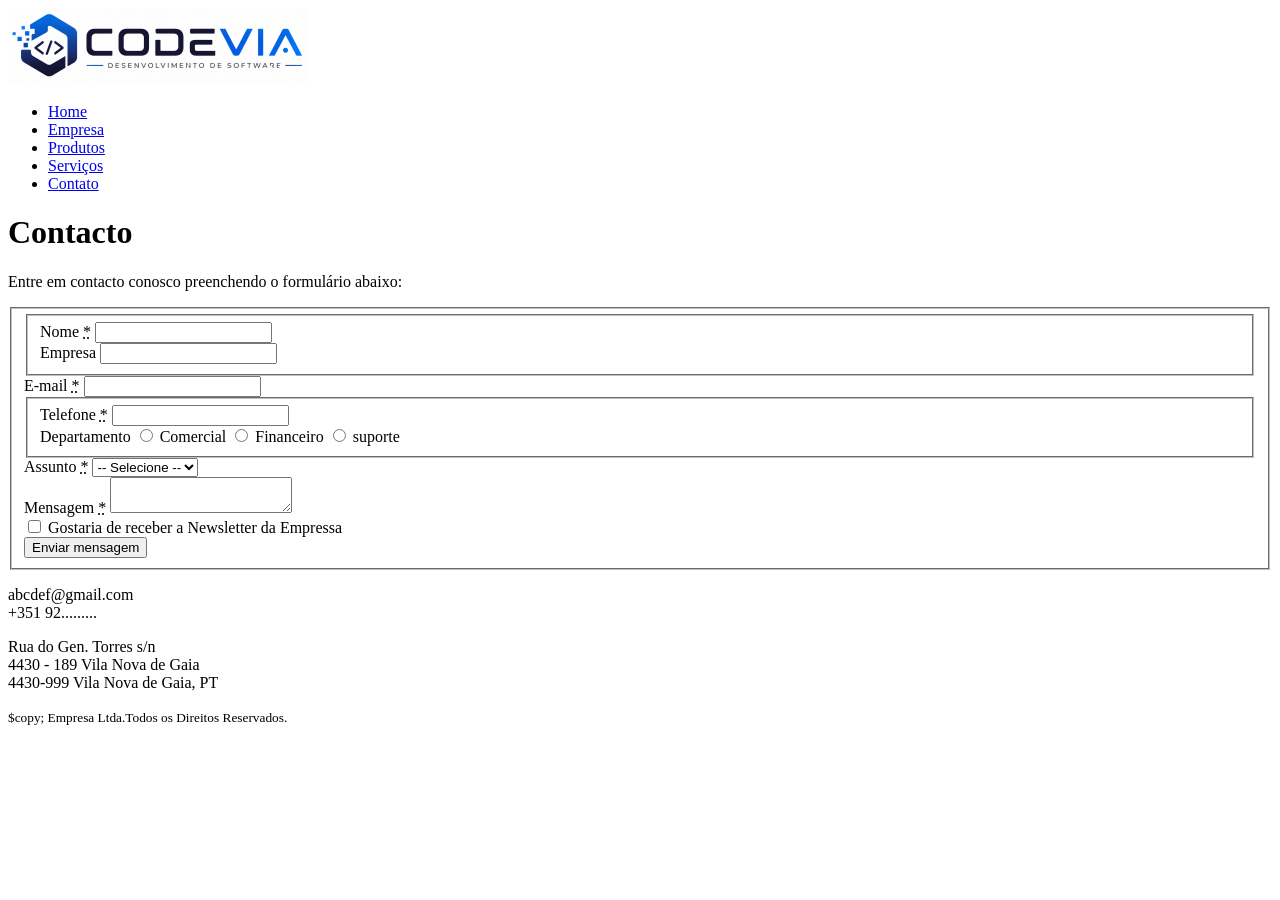
==== contato.html @ dc1c1df2 "Add files via upload" ====
<!DOCTYPE HTML>
<html lang="pt-BR">
<head>
	<meta charset="UTF-8">
	<title>Contacto - Site da empresa</title>
	<link href="Contato.css" rel="stylesheet">
</head>
<body id ="bd-contacto">

<div id="site">
	<div id="cabecalho" class="grupo">
		<a href="index.html" id="logo">
			<img src="imagens/logo_empresa.png" alt="Logomarca da Empresa">
		</a>
		<div id="menu-principal">
			<ul class="grupo">
				<li>
					<a href="index.html">Home</a>
				</li>
				<li>
					<a href="empresa.html">Empresa</a>
				</li>
				<li>
					<a href="produtos.html">Produtos</a>
				</li>
				<li>
					<a href="servicos.html">Serviços</a>
				</li>
				<li>
					<a class="ativo" href="contato.html">Contato</a>
				</li>
			</ul>
		</div>
	</div>
	<div id="foto-principal"></div>
	<div id="conteudo" class="grupo">
		<div id="conteudo-principal">
			<h1>Contacto</h1>
			
			<p>
				Entre em contacto conosco preenchendo o formulário abaixo:
				</p>
				
				<form action="#" method="post">
					<fieldset>
					
						<fieldset class="grupo">
							<div class="campo nome">
								<label for="nome">Nome <abbr title="preenchimento obrigatório">*</abbr></label>
								<input type="text" name="nome" id="nome"maxlength="100">
							</div>
							<div class="campo empresa">
								<label for="empresa">Empresa</label>
								<input type="text" name="empresa" id="empresa" maxlength="100">
							</div>
						</fieldset>
								
							<div class="campo">
								<label for="email">E-mail <abbr title="preenchimento obrigatório">*</abbr></label>
								<input type="text" name="email" id="email"maxlength="100">
							</div>
								
							<fieldset class="grupo">
								<div class ="campo telefone">
									<label for="telefone"> Telefone <abbr title="preenchimento obrigatório">*</abbr></label>
									<input type="text" name="telefone"  id= "telefone" maxlength="20">
								</div>
								
								<div class="campo">
									<label>Departamento</label>
									<label class="checkbox">
										<input type="radio" name="departamento"> Comercial
									</label>
									<label class="checkbox">
										<input type="radio" name="departamento"> Financeiro
									</label>
									<label class="checkbox">
										<input type="radio" name="departamento"> suporte
									</label>
									
								</div>
							</fieldset>
									
							<div class="campo">
								<label for="assunto">Assunto <abbr title="preenchimento obrigatório">*</abbr></label>
								<select id="assunto" name="assunto">
									<option>-- Selecione --</option>
									<option>Orçamento</option>
									<option>Dúvidas</option>
									<option>Solicitações</option>
									<option>Reclamções</option>
									<option>Outro</option>
								</select>
							</div>
							
							
							<div class="campo">
							<label for="mensagem">Mensagem <abbr title="preenchimento obrigatório">*</abbr></label>
							<textarea id="mensagem" name="mensagem"></textarea>
							</div>
							
							<div class="campo">
							<label class="checkbox">
							<input type="checkbox" name="newsletter"> Gostaria de receber a Newsletter da Empressa
							</label>
							</div>
							
							<input type="submit" name="submit" class="submit" value="Enviar mensagem">
							
					</fieldset>
							</form>
							
							</div>
							</div>
							<div id="rodape-fora">
							<div id="rodape" class="grupo">
							<p id="telefone-email">
								abcdef@gmail.com
								<br>
								<span class="ddd">+351</spam> 92.........
								</p>
								
								<p id= "endereco">
									Rua do Gen. Torres s/n
                                    
									<br>
									4430 - 189 Vila Nova de Gaia
									<br>
									4430-999 Vila Nova de Gaia, PT				
									</P>
									
									<small id ="copyright">
									$copy; Empresa Ltda.Todos os Direitos Reservados.
									</small>
									</div>
									</div>
									</div>
									
									</body>
									</html>
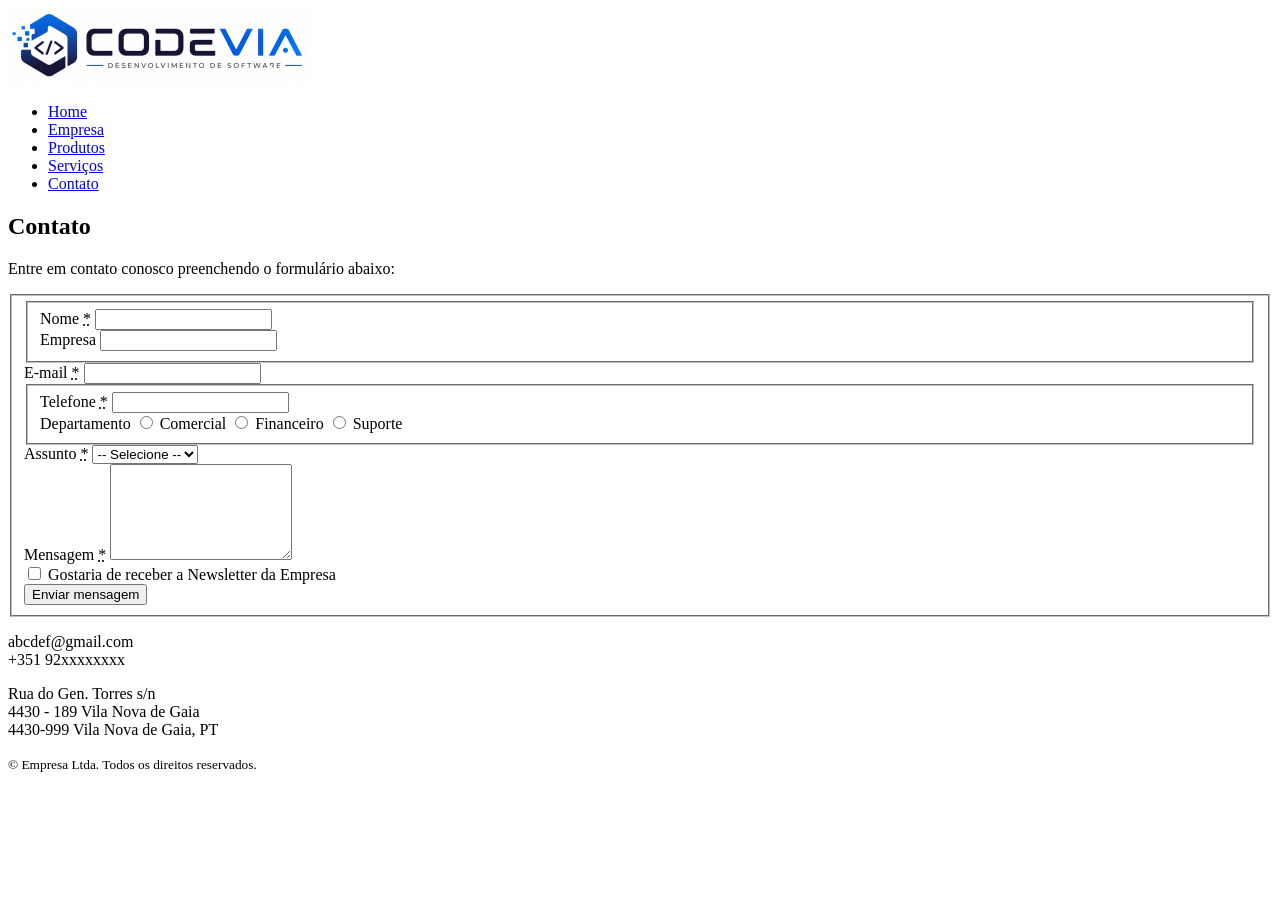
==== commit 1174fa40: "Corrige contato.html: marcação, acessibilidade e ortografia" ====
--- a/contato.html
+++ b/contato.html
@@ -1,146 +1,130 @@
-<!DOCTYPE HTML>
-<html lang="pt-BR">
-<head>
-	<meta charset="UTF-8">
-	<title>Contacto - Site da empresa</title>
-	<link href="Contato.css" rel="stylesheet">
-</head>
-<body id ="bd-contacto">
-
-<div id="site">
-	<div id="cabecalho" class="grupo">
-		<a href="index.html" id="logo">
-			<img src="imagens/logo_empresa.png" alt="Logomarca da Empresa">
-		</a>
-		<div id="menu-principal">
-			<ul class="grupo">
-				<li>
-					<a href="index.html">Home</a>
-				</li>
-				<li>
-					<a href="empresa.html">Empresa</a>
-				</li>
-				<li>
-					<a href="produtos.html">Produtos</a>
-				</li>
-				<li>
-					<a href="servicos.html">Serviços</a>
-				</li>
-				<li>
-					<a class="ativo" href="contato.html">Contato</a>
-				</li>
-			</ul>
-		</div>
-	</div>
-	<div id="foto-principal"></div>
-	<div id="conteudo" class="grupo">
-		<div id="conteudo-principal">
-			<h1>Contacto</h1>
-			
-			<p>
-				Entre em contacto conosco preenchendo o formulário abaixo:
-				</p>
-				
-				<form action="#" method="post">
-					<fieldset>
-					
-						<fieldset class="grupo">
-							<div class="campo nome">
-								<label for="nome">Nome <abbr title="preenchimento obrigatório">*</abbr></label>
-								<input type="text" name="nome" id="nome"maxlength="100">
-							</div>
-							<div class="campo empresa">
-								<label for="empresa">Empresa</label>
-								<input type="text" name="empresa" id="empresa" maxlength="100">
-							</div>
-						</fieldset>
-								
-							<div class="campo">
-								<label for="email">E-mail <abbr title="preenchimento obrigatório">*</abbr></label>
-								<input type="text" name="email" id="email"maxlength="100">
-							</div>
-								
-							<fieldset class="grupo">
-								<div class ="campo telefone">
-									<label for="telefone"> Telefone <abbr title="preenchimento obrigatório">*</abbr></label>
-									<input type="text" name="telefone"  id= "telefone" maxlength="20">
-								</div>
-								
-								<div class="campo">
-									<label>Departamento</label>
-									<label class="checkbox">
-										<input type="radio" name="departamento"> Comercial
-									</label>
-									<label class="checkbox">
-										<input type="radio" name="departamento"> Financeiro
-									</label>
-									<label class="checkbox">
-										<input type="radio" name="departamento"> suporte
-									</label>
-									
-								</div>
-							</fieldset>
-									
-							<div class="campo">
-								<label for="assunto">Assunto <abbr title="preenchimento obrigatório">*</abbr></label>
-								<select id="assunto" name="assunto">
-									<option>-- Selecione --</option>
-									<option>Orçamento</option>
-									<option>Dúvidas</option>
-									<option>Solicitações</option>
-									<option>Reclamções</option>
-									<option>Outro</option>
-								</select>
-							</div>
-							
-							
-							<div class="campo">
-							<label for="mensagem">Mensagem <abbr title="preenchimento obrigatório">*</abbr></label>
-							<textarea id="mensagem" name="mensagem"></textarea>
-							</div>
-							
-							<div class="campo">
-							<label class="checkbox">
-							<input type="checkbox" name="newsletter"> Gostaria de receber a Newsletter da Empressa
-							</label>
-							</div>
-							
-							<input type="submit" name="submit" class="submit" value="Enviar mensagem">
-							
-					</fieldset>
-							</form>
-							
-							</div>
-							</div>
-							<div id="rodape-fora">
-							<div id="rodape" class="grupo">
-							<p id="telefone-email">
-								abcdef@gmail.com
-								<br>
-								<span class="ddd">+351</spam> 92.........
-								</p>
-								
-								<p id= "endereco">
-									Rua do Gen. Torres s/n
-                                    
-									<br>
-									4430 - 189 Vila Nova de Gaia
-									<br>
-									4430-999 Vila Nova de Gaia, PT				
-									</P>
-									
-									<small id ="copyright">
-									$copy; Empresa Ltda.Todos os Direitos Reservados.
-									</small>
-									</div>
-									</div>
-									</div>
-									
-									</body>
-									</html>
-					
-					
-					
-					
-					
-				+<!DOCTYPE HTML>
+<html lang="pt-BR">
+<head>
+	<meta charset="UTF-8">
+	<meta name="viewport" content="width=device-width,initial-scale=1">
+	<title>Contato - Site da Empresa</title>
+	<link href="Contato.css" rel="stylesheet">
+</head>
+<body id="bd-contacto">
+
+	<div id="site">
+		<header id="cabecalho" class="grupo">
+			<a href="index.html" id="logo">
+				<img src="imagens/logo_empresa.png" alt="Logomarca da Empresa">
+			</a>
+			<nav id="menu-principal">
+				<ul class="grupo">
+					<li><a href="index.html">Home</a></li>
+					<li><a href="empresa.html">Empresa</a></li>
+					<li><a href="produtos.html">Produtos</a></li>
+					<li><a href="servicos.html">Serviços</a></li>
+					<li><a class="ativo" href="contato.html">Contato</a></li>
+				</ul>
+			</nav>
+		</header>
+
+		<div id="foto-principal"></div>
+
+		<main id="conteudo" class="grupo">
+			<section id="conteudo-principal">
+				<h1>Contato</h1>
+
+				<p>Entre em contato conosco preenchendo o formulário abaixo:</p>
+
+				<form action="#" method="post" novalidate>
+					<fieldset>
+
+						<fieldset class="grupo">
+							<div class="campo nome">
+								<label for="nome">Nome <abbr title="preenchimento obrigatório">*</abbr></label>
+								<input type="text" name="nome" id="nome" maxlength="100" required>
+							</div>
+
+							<div class="campo empresa">
+								<label for="empresa">Empresa</label>
+								<input type="text" name="empresa" id="empresa" maxlength="100">
+							</div>
+						</fieldset>
+
+						<div class="campo">
+							<label for="email">E-mail <abbr title="preenchimento obrigatório">*</abbr></label>
+							<input type="email" name="email" id="email" maxlength="100" required>
+						</div>
+
+						<fieldset class="grupo">
+							<div class="campo telefone">
+								<label for="telefone">Telefone <abbr title="preenchimento obrigatório">*</abbr></label>
+								<input type="tel" name="telefone" id="telefone" maxlength="20" required>
+							</div>
+
+							<div class="campo">
+								<label>Departamento</label>
+								<label class="checkbox">
+									<input type="radio" name="departamento" value="comercial"> Comercial
+								</label>
+								<label class="checkbox">
+									<input type="radio" name="departamento" value="financeiro"> Financeiro
+								</label>
+								<label class="checkbox">
+									<input type="radio" name="departamento" value="suporte"> Suporte
+								</label>
+							</div>
+						</fieldset>
+
+						<div class="campo">
+							<label for="assunto">Assunto <abbr title="preenchimento obrigatório">*</abbr></label>
+							<select id="assunto" name="assunto" required>
+								<option value="" disabled selected>-- Selecione --</option>
+								<option value="orcamento">Orçamento</option>
+								<option value="duvidas">Dúvidas</option>
+								<option value="solicitacoes">Solicitações</option>
+								<option value="reclamacoes">Reclamações</option>
+								<option value="outro">Outro</option>
+							</select>
+						</div>
+
+						<div class="campo">
+							<label for="mensagem">Mensagem <abbr title="preenchimento obrigatório">*</abbr></label>
+							<textarea id="mensagem" name="mensagem" rows="6" required></textarea>
+						</div>
+
+						<div class="campo">
+							<label class="checkbox">
+								<input type="checkbox" name="newsletter" value="sim"> Gostaria de receber a Newsletter da Empresa
+							</label>
+						</div>
+
+						<input type="submit" name="submit" class="submit" value="Enviar mensagem">
+
+					</fieldset>
+				</form>
+
+			</section>
+		</main>
+
+		<footer id="rodape-fora">
+			<div id="rodape" class="grupo">
+				<p id="telefone-email">
+					abcdef@gmail.com
+					<br>
+					<span class="ddd">+351</span> 92xxxxxxxx
+				</p>
+
+				<p id="endereco">
+					Rua do Gen. Torres s/n
+					<br>
+					4430 - 189 Vila Nova de Gaia
+					<br>
+					4430-999 Vila Nova de Gaia, PT
+				</p>
+
+				<small id="copyright">
+					&copy; Empresa Ltda. Todos os direitos reservados.
+				</small>
+			</div>
+		</footer>
+	</div>
+
+</body>
+</html>
